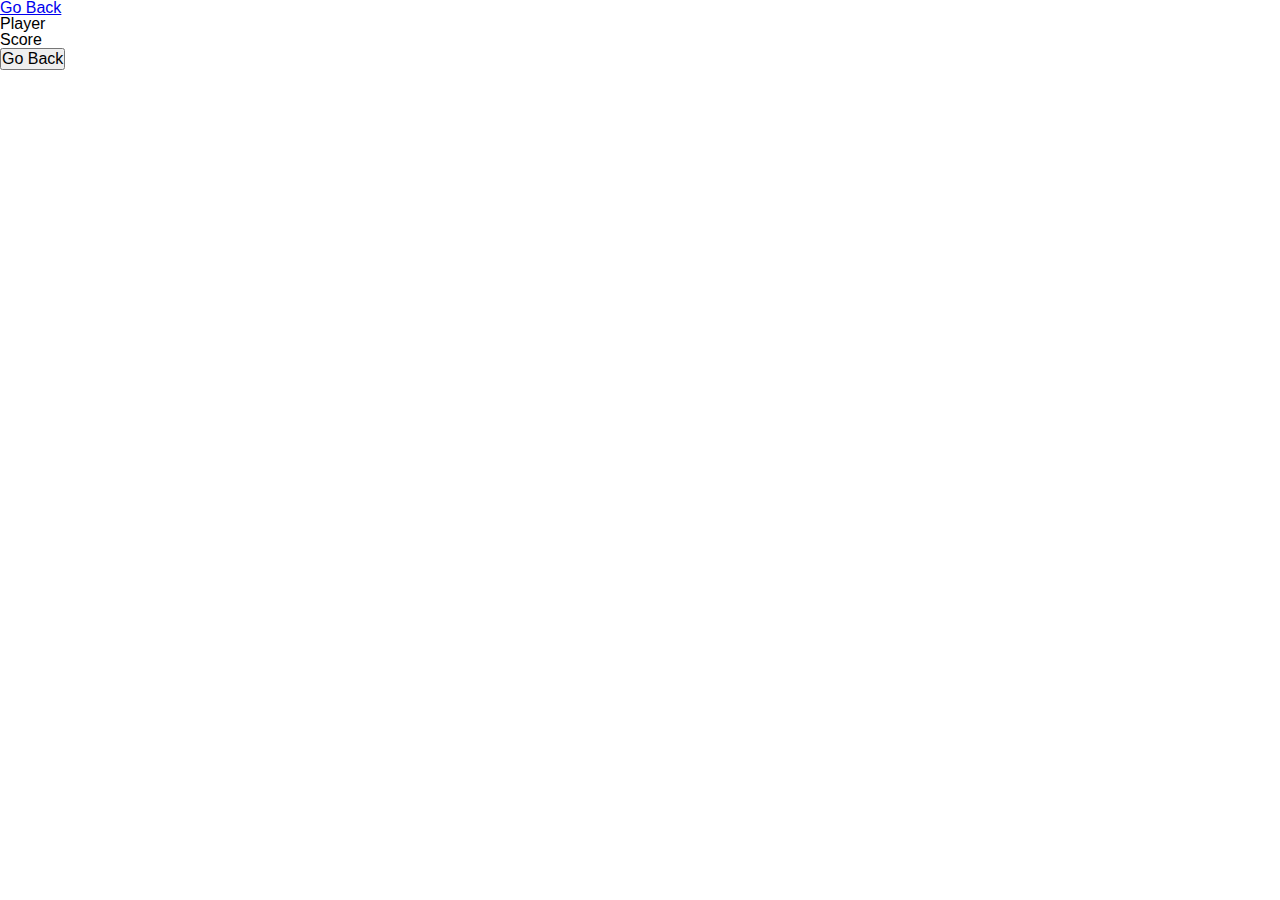
==== scores.html @ 4ffb91a9 "added scores and questions" ====
<!DOCTYPE html>
<html lang="en">
<head>
    <meta charset="UTF-8">
    <meta http-equiv="X-UA-Compatible" content="IE=edge">
    <meta name="viewport" content="width=device-width, initial-scale=1.0">
    <title>HighScores</title>
    <link rel="stylesheet" type="text/css" href="./Assets/reset.css">
    <link rel="stylesheet" type="text/css" href="./Assets/style.css"/>
</head>
<body>
    <header>
        <div id="HighScores">
            <a href="./index.html">Go Back</a>
        </div>
    </header>
    <main>
        <div id="results" class="flex">
            <div id="scoreboard">
                <div class="results">
                    <div class="score-item">Player</div>
                    <div class="score-item">Score</div>
                </div>
            </div>
            <button id="Go Back" class="button">Go Back</button>
        </div>
    </main>

</body>
<script src="./Assets/scores.js"></script>
</html>
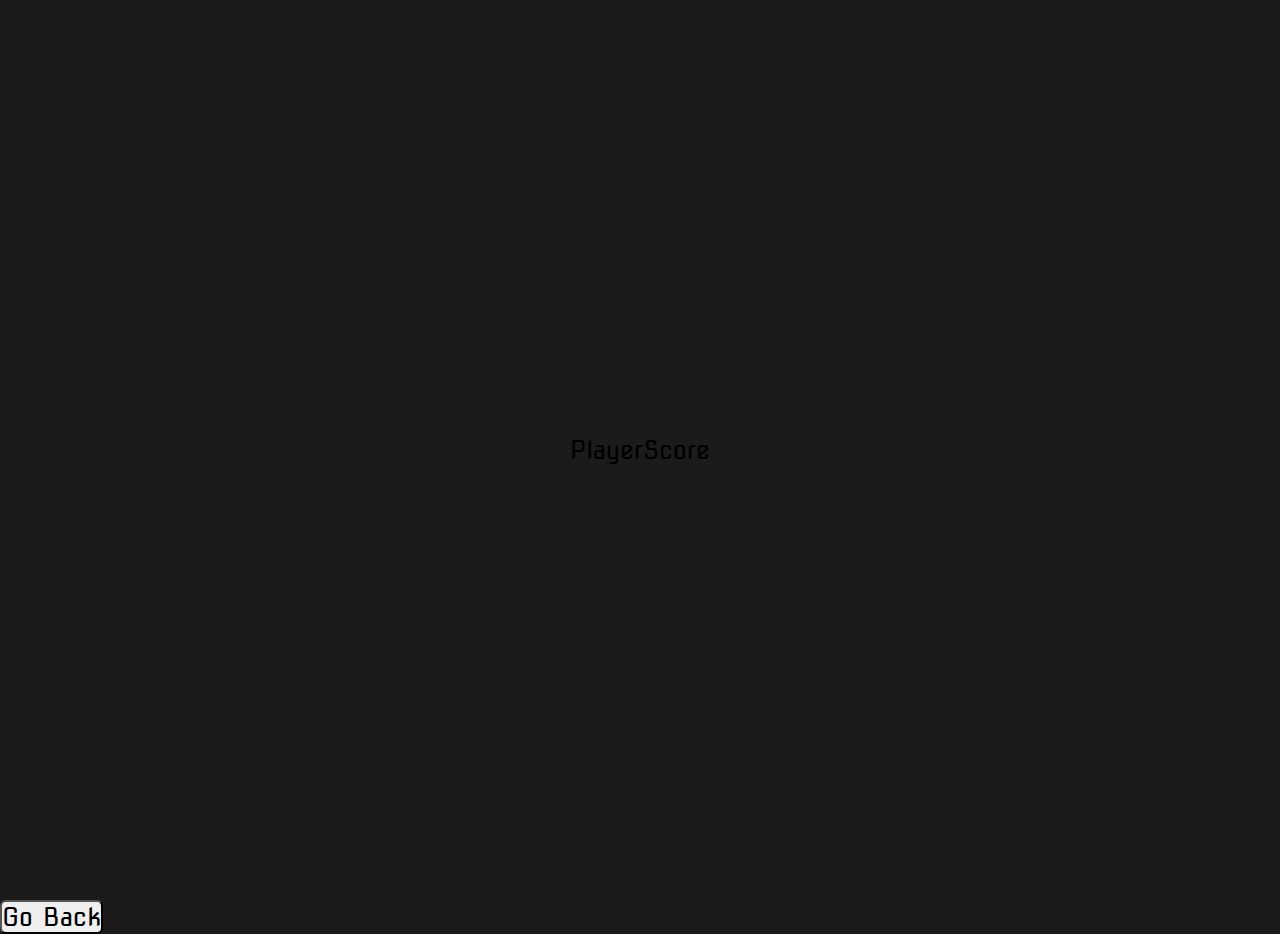
==== commit 0be46b9f: "js completed and some css added" ====
--- a/scores.html
+++ b/scores.html
@@ -11,7 +11,7 @@
 <body>
     <header>
         <div id="HighScores">
-            <a href="./index.html">Go Back</a>
+            <a href="./index.html"></a>
         </div>
     </header>
     <main>
@@ -22,8 +22,9 @@
                     <div class="score-item">Score</div>
                 </div>
             </div>
-            <button id="Go Back" class="button">Go Back</button>
+            <button id="GoBack" class="button">Go Back</button>
         </div>
+
     </main>
 
 </body>
--- a/Assets/style.css
+++ b/Assets/style.css
@@ -0,0 +1,49 @@
+@import url('https://fonts.googleapis.com/css2?family=Nova+Square&display=swap');
+
+:root {
+    background-color: rgb(29, 26, 26)
+}
+
+*{
+    box-sizing: border-box;
+    margin:0;
+    padding: 0;
+    font-size: 25px;
+    font-family: 'nova square', cursive;
+}
+
+
+
+h1{
+    margin-top: 10%;
+    margin-left: 17%;
+    font-size: 5.3rem;
+    color:white;
+    margin-bottom: 5rem;
+}
+
+button{
+    border-radius: 6px;
+   
+}
+
+input{
+    border-radius: 6px;
+    
+}
+
+h2{
+    font-size: 4.2rem;
+    margin-bottom: 4rem;
+}
+
+
+.results{
+    width: 100vw;
+    height: 100vh;
+    display: flex;
+    justify-content: center;
+    align-items: center;
+    max-width: 80rem;
+    margin:0 auto;
+}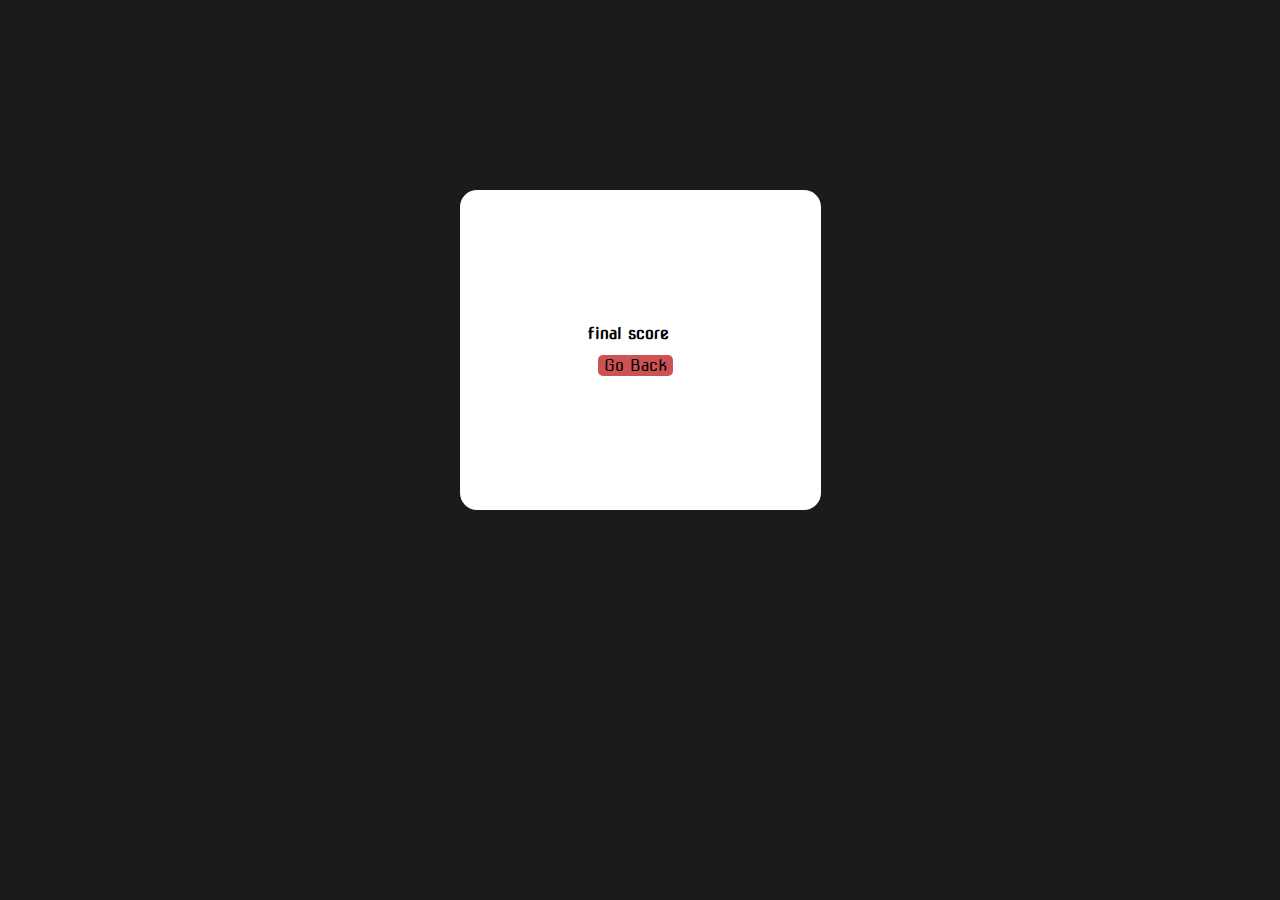
==== commit 9d92bac8: "draft" ====
--- a/scores.html
+++ b/scores.html
@@ -17,10 +17,11 @@
     <main>
         <div id="results" class="flex">
             <div id="scoreboard">
-                <div class="results">
-                    <div class="score-item">Player</div>
-                    <div class="score-item">Score</div>
-                </div>
+                <h6>final score</h6>
+                <ul id="final" class="results" >
+                    <!-- <div class="score-item">Player</div>
+                    <div class="score-item">Score</div> -->
+                </ul>
             </div>
             <button id="GoBack" class="button">Go Back</button>
         </div>
--- a/Assets/style.css
+++ b/Assets/style.css
@@ -1,6 +1,178 @@
 @import url('https://fonts.googleapis.com/css2?family=Nova+Square&display=swap');
 
-:root {
+body{
+    background-color: rgb(29, 26, 26);
+    font-family:  'nova square', cursive;
+    height: 1vh;
+
+}
+
+header{
+    color: #ffffff;
+    width: 80%;
+    height: 100px;
+    display: flex;
+    margin: auto;
+    justify-content: space-between;
+    align-items: center;
+    font-size: 20px;
+}
+
+main{
+    min-height: 500px;
+    display: flex;
+    flex-direction: column;
+    justify-content: center;
+    align-items: center;
+    line-height: 2.0;
+}
+
+div {
+    color: black;
+   /* word-spacing: 70px;*/
+}
+
+#quiz{
+    padding: 0;
+    background-color: white;
+    border-radius: 20px;
+    display: flex;
+    flex-direction: column;
+}
+
+#info{
+   color: #ffffff;
+   /*margin:10px;*/
+   /*background-color: #c62929;*/
+    /*padding: 10px;*/
+    border-radius: 5px;
+    margin-right: 20px;
+    overflow: hidden;
+}
+
+#info{
+    animation: color-change 1s infinite;
+  }
+  
+  @keyframes color-change {
+    0% { color: rgb(255, 187, 0); }
+    50% { color: rgb(255, 187, 0); }
+    100% { color: rgb(255, 187, 0); }
+  }
+
+
+a {
+    color: #ffffff;
+    text-decoration: none;
+}
+
+#timer,
+#highscores {
+    background-color: red;
+    padding: 16px;
+    border-radius: 25px;
+    justify-content: space-between;
+  
+}
+
+#results {
+    background-color: #ffffff;
+    padding: 10%;
+    border-radius: 17px;
+
+}
+
+button{
+    width: auto;
+ background-color: #cd5252;
+   border: none;
+   padding: revert;
+   border-radius: 5px;
+   margin-right: 20px;
+   margin-left: 10px;
+   
+   
+}
+
+button:hover{
+    color: rgb(87, 227, 208);
+    transform: scale(1.2,1.2); 
+
+}
+
+#startquiz{
+    background-color: #cd5252;
+    margin-left: 390px;
+
+}
+
+#questions{
+    margin-left: 10px;
+}
+
+#options{
+    margin-left: 20px;
+}
+h1{
+    font-size: 5.3rem;
+    animation: color-change 1s infinite;
+  }
+  
+  @keyframes color-change {
+    0% { color: red; }
+    50% { color: rgb(103, 140, 199); }
+    100% { color: rgb(255, 187, 0); }
+  }
+
+.score-item{
+    background-color: rgb(255, 145, 0);
+    display: contents;
+    line-height: 3;
+}
+
+.results{
+    word-spacing: 30px;
+}
+
+
+.savescore{
+    background-color: beige;
+}
+
+
+h1{
+    animation: color-change 1s infinite;
+  }
+  
+  @keyframes color-change {
+    0% { color: red; }
+    50% { color: rgb(103, 140, 199); }
+    100% { color: rgb(255, 187, 0); }
+  }
+
+
+input {
+    border-radius: 5px;
+    border: none;
+
+}
+
+
+  
+
+
+
+
+
+
+
+
+
+
+
+
+
+/*:root {
     background-color: rgb(29, 26, 26)
 }
 
@@ -13,7 +185,6 @@
 }
 
 
-
 h1{
     margin-top: 10%;
     margin-left: 17%;
@@ -27,6 +198,7 @@
    
 }
 
+
 input{
     border-radius: 6px;
     
@@ -46,4 +218,4 @@
     align-items: center;
     max-width: 80rem;
     margin:0 auto;
-}+}*/